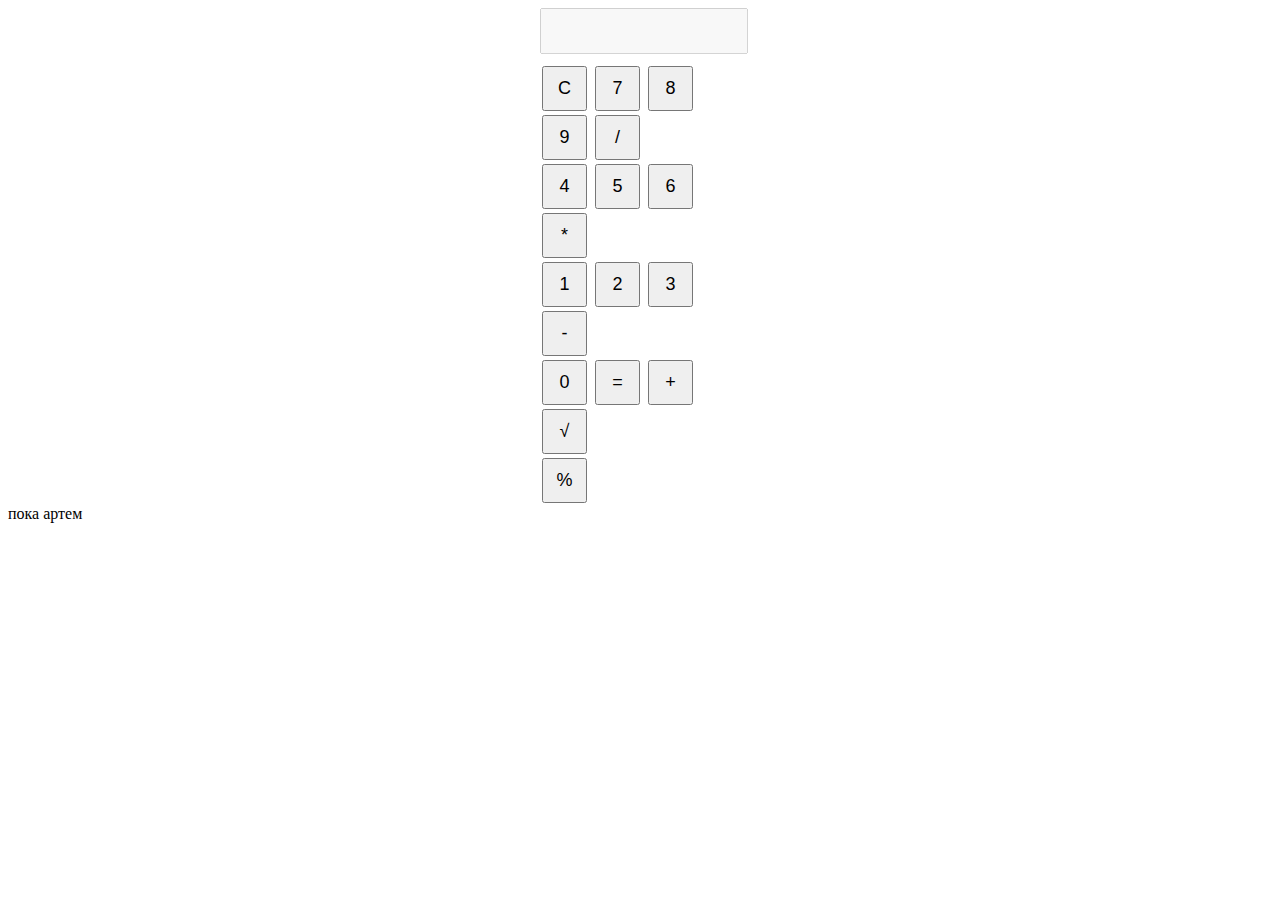
==== proect/index.html @ acaee8fd "Update index.html" ====
<!DOCTYPE html>
<html lang="ru">
<head>
    <meta charset="UTF-8">
    <meta name="viewport" content="width=device-width, initial-scale=1.0">
    <link rel="stylesheet" href="style.css">
    <title>Калькулятор</title>
    <style>
        #calculator {
            width: 200px;
            margin: 0 auto;
        }
        #display {
            width: 100%;
            height: 40px;
            text-align: right;
            font-size: 24px;
            margin-bottom: 10px;
        }
        button {
            width: 45px;
            height: 45px;
            font-size: 18px;
            margin: 2px;
        }
    </style>
</head>
<body>

<div id="calculator">
    <input type="text" id="display" disabled>
    <div>
        <button onclick="clearDisplay()">C</button>
        <button onclick="appendToDisplay('7')">7</button>
        <button onclick="appendToDisplay('8')">8</button>
        <button onclick="appendToDisplay('9')">9</button>
        <button onclick="appendToDisplay('/')">/</button>
    </div>
    <div>
        <button onclick="appendToDisplay('4')">4</button>
        <button onclick="appendToDisplay('5')">5</button>
        <button onclick="appendToDisplay('6')">6</button>
        <button onclick="appendToDisplay('*')">*</button>
    </div>
    <div>
        <button onclick="appendToDisplay('1')">1</button>
        <button onclick="appendToDisplay('2')">2</button>
        <button onclick="appendToDisplay('3')">3</button>
        <button onclick="appendToDisplay('-')">-</button>
    </div>
    <div>
        <button onclick="appendToDisplay('0')">0</button>
        <button onclick="calculateResult()">=</button>
        <button onclick="appendToDisplay('+')">+</button>
        <button onclick="calculateSquareRoot()">√</button>
    </div>
    <div>
        <button onclick="calculatePercentage()">%</button>
    </div>
</div>

<script>
    function appendToDisplay(value) {
        document.getElementById('display').value += value;
    }

    function clearDisplay() {
        document.getElementById('display').value = '';
    }

    function calculateResult() {
        const display = document.getElementById('display');
        try {
            display.value = eval(display.value);
        } catch (error) {
            display.value = 'Ошибка';
        }
    }

    function calculateSquareRoot() {
        const display = document.getElementById('display');
        const value = parseFloat(display.value);
        if (!isNaN(value)) {
            display.value = Math.sqrt(value);
        } else {
            display.value = 'Ошибка';
        }
    }

    function calculatePercentage() {
        const display = document.getElementById('display');
        const value = parseFloat(display.value);
        if (!isNaN(value)) {
            display.value = value / 100;
        } else {
            display.value = 'Ошибка';
        }
    }
<script src="/js/skill.js"></script>
</body>
</html>



пока артем
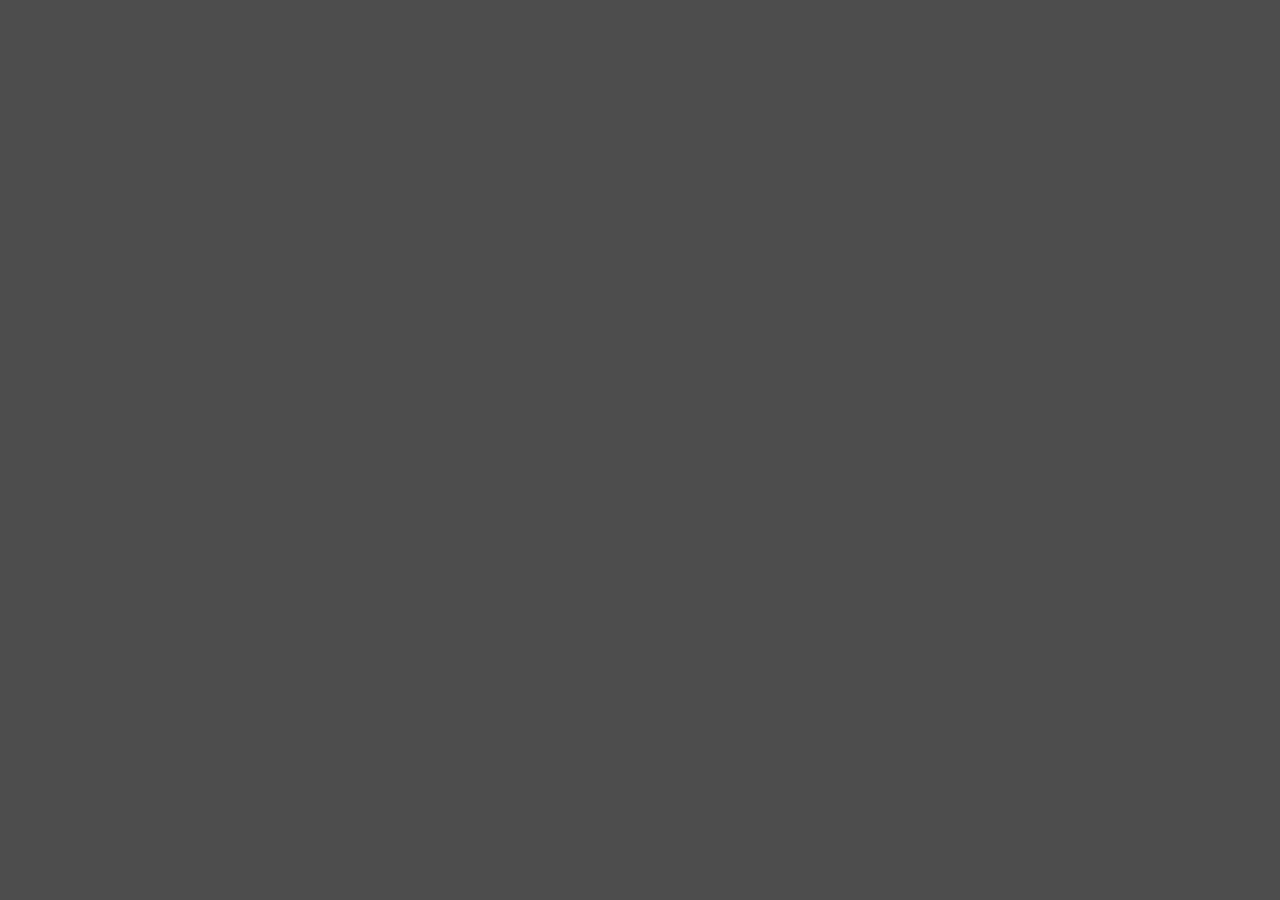
==== commit 0983b746: "Merge branch 'main' into main" ====
--- a/proect/index.html
+++ b/proect/index.html
@@ -4,6 +4,7 @@
     <meta charset="UTF-8">
     <meta name="viewport" content="width=device-width, initial-scale=1.0">
     <link rel="stylesheet" href="style.css">
+
     <title>Калькулятор</title>
     <style>
         #calculator {
@@ -24,50 +25,14 @@
             margin: 2px;
         }
     </style>
-</head>
-<body>
-
-<div id="calculator">
-    <input type="text" id="display" disabled>
-    <div>
-        <button onclick="clearDisplay()">C</button>
-        <button onclick="appendToDisplay('7')">7</button>
-        <button onclick="appendToDisplay('8')">8</button>
-        <button onclick="appendToDisplay('9')">9</button>
-        <button onclick="appendToDisplay('/')">/</button>
-    </div>
-    <div>
-        <button onclick="appendToDisplay('4')">4</button>
-        <button onclick="appendToDisplay('5')">5</button>
-        <button onclick="appendToDisplay('6')">6</button>
-        <button onclick="appendToDisplay('*')">*</button>
-    </div>
-    <div>
-        <button onclick="appendToDisplay('1')">1</button>
-        <button onclick="appendToDisplay('2')">2</button>
-        <button onclick="appendToDisplay('3')">3</button>
-        <button onclick="appendToDisplay('-')">-</button>
-    </div>
-    <div>
-        <button onclick="appendToDisplay('0')">0</button>
-        <button onclick="calculateResult()">=</button>
-        <button onclick="appendToDisplay('+')">+</button>
-        <button onclick="calculateSquareRoot()">√</button>
-    </div>
-    <div>
-        <button onclick="calculatePercentage()">%</button>
-    </div>
-</div>
-
-<script>
-    function appendToDisplay(value) {
+    <script>function appendToDisplay(value) {
         document.getElementById('display').value += value;
     }
-
+    
     function clearDisplay() {
         document.getElementById('display').value = '';
     }
-
+    
     function calculateResult() {
         const display = document.getElementById('display');
         try {
@@ -76,7 +41,7 @@
             display.value = 'Ошибка';
         }
     }
-
+    
     function calculateSquareRoot() {
         const display = document.getElementById('display');
         const value = parseFloat(display.value);
@@ -86,7 +51,7 @@
             display.value = 'Ошибка';
         }
     }
-
+    
     function calculatePercentage() {
         const display = document.getElementById('display');
         const value = parseFloat(display.value);
@@ -96,10 +61,27 @@
             display.value = 'Ошибка';
         }
     }
-<script src="/js/skill.js"></script>
+
+
+    </div>
+    <div>
+        <button onclick="appendToDisplay('0')">0</button>
+        <button onclick="appendToDisplay('-')">-</button>
+        <button onclick="appendToDisplay('/')">/</button>
+    </div>
+
+    <div>
+        <button onclick="appendToDisplay('*')">*</button>
+        <button onclick="calculatePercentage()">%</button>
+        <button onclick="appendToDisplay('+')">+</button>
+    </div>
+
+<div>
+        <button onclick="calculateSquareRoot()">√</button>
+        <button onclick="calculateResult()">=</button>
+        <button onclick="clearDisplay()">C</button>
+</div>
+
 </body>
 </html>
 
-
-
-пока артем
--- a/proect/style.css
+++ b/proect/style.css
@@ -0,0 +1,12 @@
+body {
+
+    background-color: #4d4d4d;
+  
+}
+
+div {
+
+    text-align: center;
+    
+}
+
